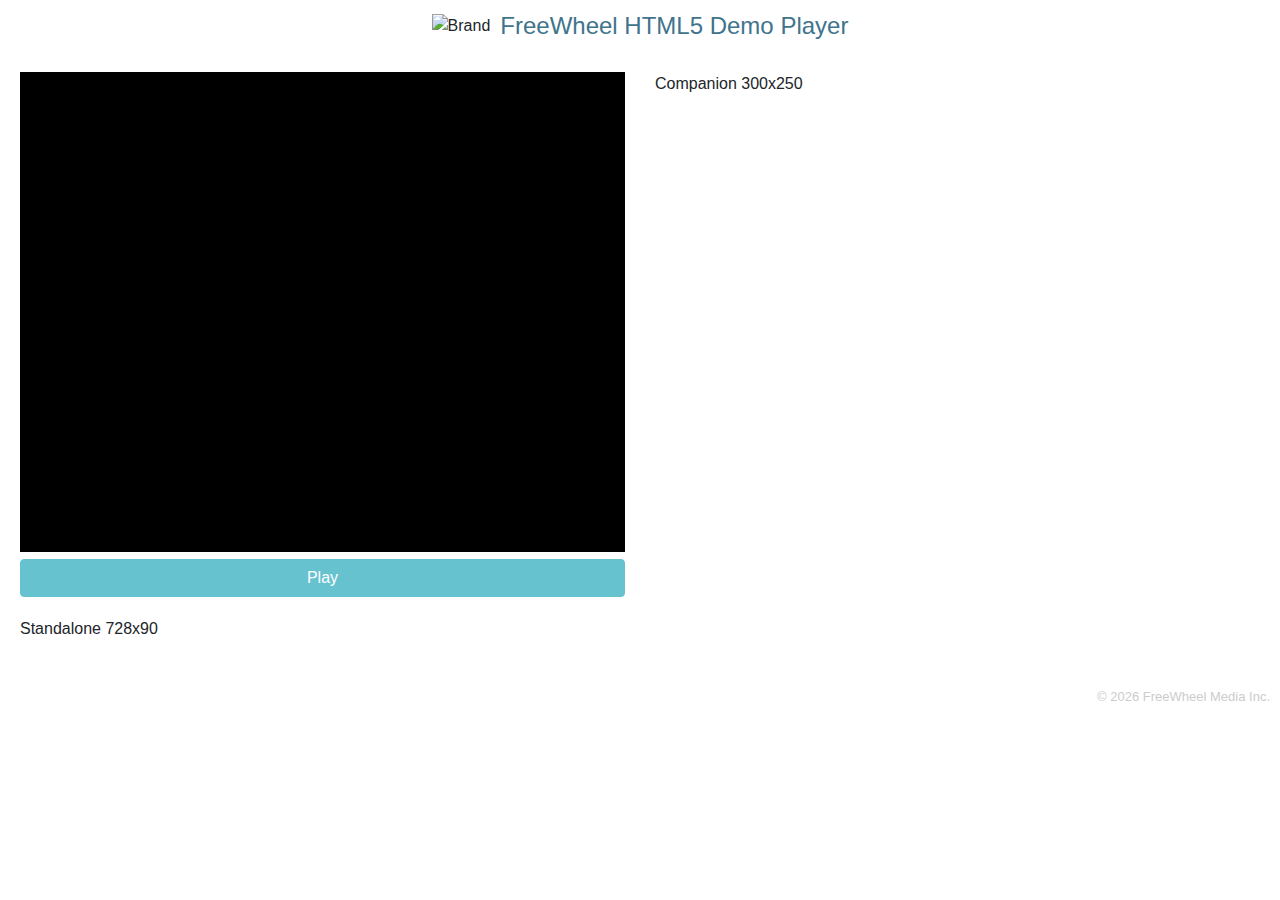
==== video.html @ 0a2617bb "Add files via upload" ====
<!Doctype html>
<html>
  <head>
    <meta charset="UTF-8">
    <title>FreeWheel HTML5 Demo Player</title>
    <link rel='icon' type='image/png' href='https://freewheel.com/favicon.ico'>
    <meta name="viewport" content="width=device-width, initial-scale=1.0"/>
    <script type="text/javascript" src="https://cdnjs.cloudflare.com/ajax/libs/jquery/3.4.1/jquery.js"></script>
    <link rel='stylesheet' href='https://stackpath.bootstrapcdn.com/bootstrap/4.3.1/css/bootstrap.min.css'
        integrity='sha384-ggOyR0iXCbMQv3Xipma34MD+dH/1fQ784/j6cY/iJTQUOhcWr7x9JvoRxT2MZw1T' crossorigin='anonymous' />
    <script src='https://stackpath.bootstrapcdn.com/bootstrap/4.3.1/js/bootstrap.min.js'
        integrity='sha384-JjSmVgyd0p3pXB1rRibZUAYoIIy6OrQ6VrjIEaFf/nJGzIxFDsf4x0xIM+B07jRM'
        crossorigin='anonymous'></script>
    <link rel="stylesheet" type="text/css" href="https://cdnjs.cloudflare.com/ajax/libs/font-awesome/5.8.2/css/all.css"/>
    <script type="text/javascript" src="https://mssl.fwmrm.net/libs/adm/7.0.0/AdManager.js"></script>
    <script type="text/javascript" src="player.js"></script>
    <style type="text/css">
        #standaloneContainer {
            margin-top: 20px;
        }
        #videoPlayer {
            height: 480px;
            width: 100%;
            background-color: #000;
        }
        .navbar a{
            margin: 5px;
        }
        footer{
            padding: 10px;
            text-align: right;
        }
        footer, footer a{
            font-size: small;
            color: #ccc;
        }
        #brandImg {
            margin-left: auto;
            display: inline-block;
        }
        #brandText {
            color: #40748c;
            font-size: x-large;
            font-weight: 300;
            margin-left: 10px;
            margin-right: auto;
            display: inline-block;
        }
        #displayBase {
            position: relative;
        }
    </style>
  </head>
  <body>
    <div class='navbar navbar-static-top' id='playerTitle'>
        <img alt='Brand' src='https://vi.freewheel.tv/static/images/ee_logo.png' id='brandImg' />
        <span id='brandText'>FreeWheel HTML5 Demo Player</span>
    </div>
    <div style="margin: 20px">
        <div class="row">
            <div class="col-lg-6" id="leftPanel">
                <div id="displayBase">
                    <video id="videoPlayer" webkit-playsinline playsinline>
                        <source src="https://s1.fwmrm.net/t/1/96749/62/36685630/192354742/freewheel_1650311431.mp4"/>
                    </video>
                </div>
                <div>
                    <button id="start" class="btn btn-info" style="width: 100%;" disabled>Play</button>
                </div>
                <div id="standaloneContainer">
                    <p>Standalone 728x90</p>
                    <span id="standaloneSlot" class="_fwph" >
                        <form id="_fw_form_standaloneSlot" style="display:none">
                            <input type="hidden" name="_fw_input_standaloneSlot" id="_fw_input_standaloneSlot" value="ptgt=p&amp;h=90&amp;w=728&amp;flag=+cmpn+fcai">
                        </form>
                        <span id="_fw_container_standaloneSlot"></span>
                    </span>
                </div>
            </div> <!-- col-lg-6 -->
            <div class="col-lg-6">
                <div id="companionContainer">
                    <p>Companion 300x250</p>
                    <span id="companionSlot" class="_fwph" >
                        <form id="_fw_form_companionSlot" style="display:none">
                            <input type="hidden" name="_fw_input_companionSlot" id="_fw_input_companionSlot" value="ptgt=p&amp;h=250&amp;w=300">
                        </form>
                        <span id="_fw_container_companionSlot"><!-- COMPANION_SLOT_1 --></span>
                    </span>
                </div>
            </div>
        </div>
    </div>
    <footer> 
        <span id="copyright">
            &copy;
            <script>document.getElementById('copyright').appendChild(document.createTextNode(new Date().getFullYear()))</script>
        </span>
        <a href="https://freewheel.com" target="_blank">FreeWheel Media Inc.</a>
    </footer>
    <script type="text/javascript">
    $(function() {
        var player = new tv.freewheel.DemoPlayer();
        player.requestAds();
		var $playButton = $('#start');
		var playButtonStatus = {
			currentState: 'init',
			init: function() {
				$playButton.bind('click', this.statusTranslate.bind(this));
			},
			statusTranslate: function() {
				switch (this.currentState) {
					case "paused":
						this.currentState = 'playing';
						player.resume();
						$playButton.text('Pause');
						break;
					case "playing":
						this.currentState = 'paused';
						player.pause();
						$playButton.text('Resume');
						break;
					case "init":
						this.currentState = 'playing';
						player.playPreroll();
						$playButton.text('Pause');
						break;
				}
			}
		}
		playButtonStatus.init();
    });
    </script>
  </body>
</html>
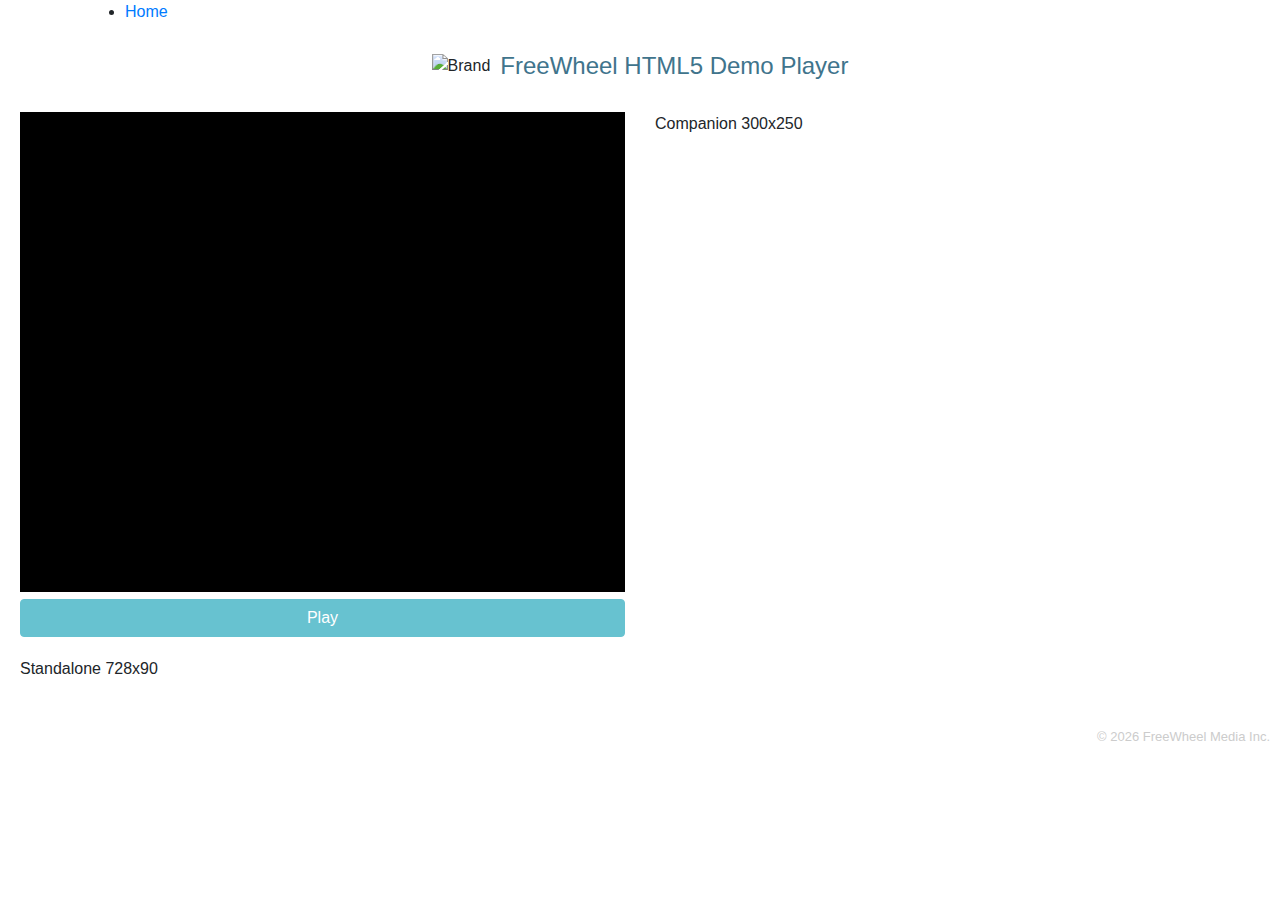
==== commit f0bce5d4: "Update video.html" ====
--- a/video.html
+++ b/video.html
@@ -5,6 +5,12 @@
     <title>FreeWheel HTML5 Demo Player</title>
     <link rel='icon' type='image/png' href='https://freewheel.com/favicon.ico'>
     <meta name="viewport" content="width=device-width, initial-scale=1.0"/>
+<nav id="navbar">
+			<div class="container">
+				<ul>
+					<li><a href="index.html">Home</a></li>
+				</ul>
+</nav>
     <script type="text/javascript" src="https://cdnjs.cloudflare.com/ajax/libs/jquery/3.4.1/jquery.js"></script>
     <link rel='stylesheet' href='https://stackpath.bootstrapcdn.com/bootstrap/4.3.1/css/bootstrap.min.css'
         integrity='sha384-ggOyR0iXCbMQv3Xipma34MD+dH/1fQ784/j6cY/iJTQUOhcWr7x9JvoRxT2MZw1T' crossorigin='anonymous' />
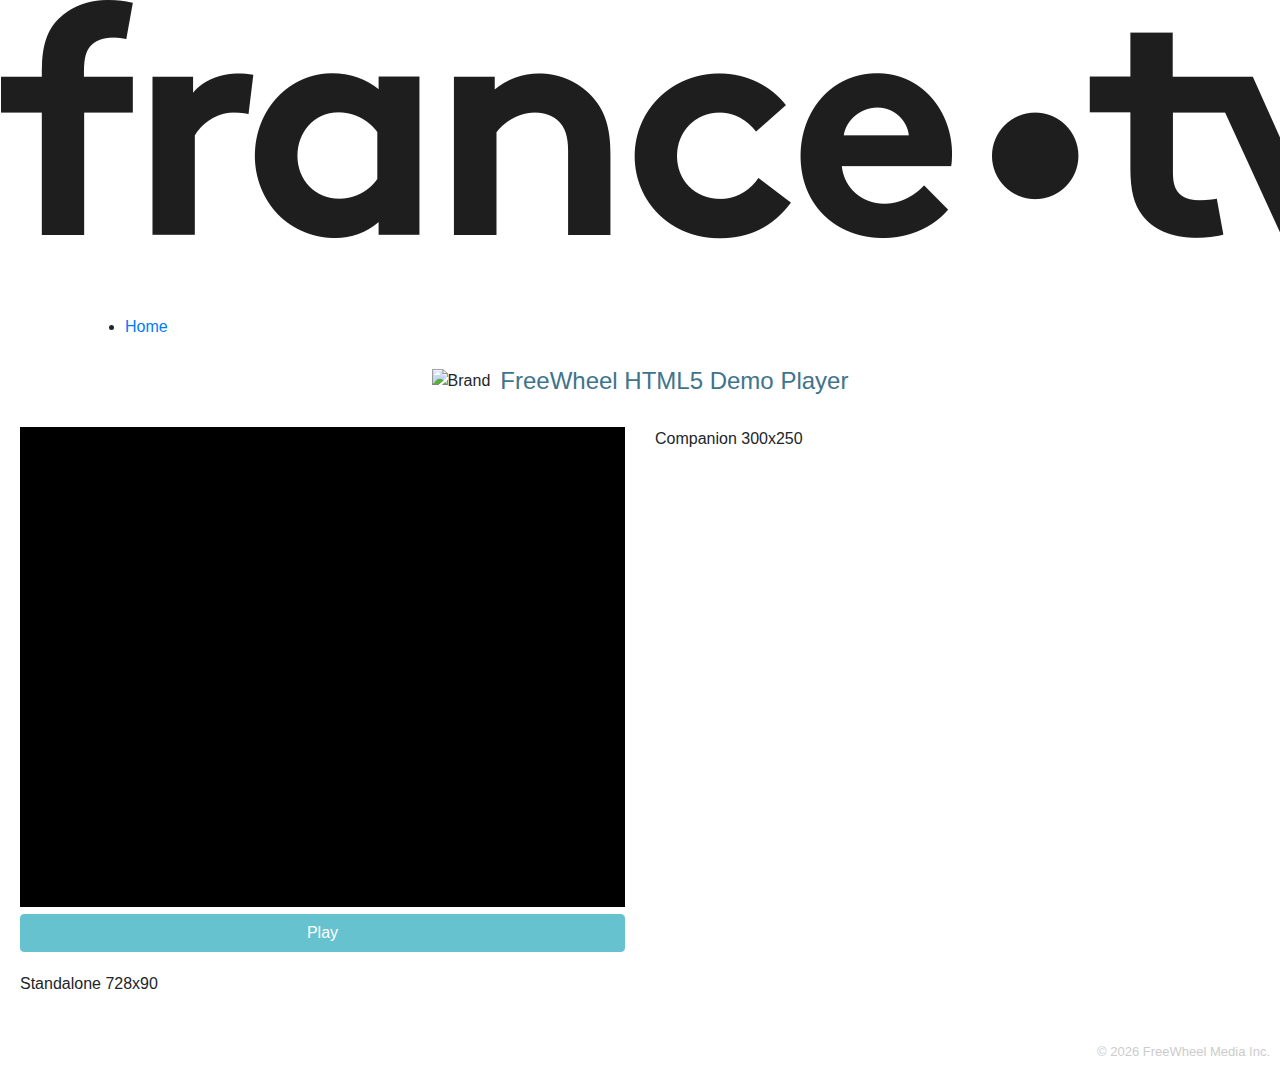
==== commit 7e35b385: "Update video.html" ====
--- a/video.html
+++ b/video.html
@@ -3,13 +3,14 @@
   <head>
     <meta charset="UTF-8">
     <title>FreeWheel HTML5 Demo Player</title>
+<a href="https://www.francetvpub.fr/" target="_blank"><img src="ftp.png" alt="France Télévision Publicité logo"></a>
     <link rel='icon' type='image/png' href='https://freewheel.com/favicon.ico'>
     <meta name="viewport" content="width=device-width, initial-scale=1.0"/>
 <nav id="navbar">
-			<div class="container">
-				<ul>
-					<li><a href="index.html">Home</a></li>
-				</ul>
+	<div class="container">
+		<ul>
+			<li><a href="index.html">Home</a></li>
+		</ul>
 </nav>
     <script type="text/javascript" src="https://cdnjs.cloudflare.com/ajax/libs/jquery/3.4.1/jquery.js"></script>
     <link rel='stylesheet' href='https://stackpath.bootstrapcdn.com/bootstrap/4.3.1/css/bootstrap.min.css'
@@ -20,6 +21,24 @@
     <link rel="stylesheet" type="text/css" href="https://cdnjs.cloudflare.com/ajax/libs/font-awesome/5.8.2/css/all.css"/>
     <script type="text/javascript" src="https://mssl.fwmrm.net/libs/adm/7.0.0/AdManager.js"></script>
     <script type="text/javascript" src="player.js"></script>
+<!-- DIDOMI CMP CONFIGURATION -->
+<script type="text/javascript">
+	// initialize CMP
+	if (new URLSearchParams(window.location.search).get('cmp') !== 'blocked') {
+	  window.gdprAppliesGlobally=true;(function(){function n(e){if(!window.frames[e]){ if(document.body&&document.body.firstChild){var t=document.body;var a=document.createElement("iframe"); a.style.display="none";a.name=e;a.title=e;t.insertBefore(a,t.firstChild)}else{setTimeout(function(){n(e)},5)}}} function e(a,r,o,e,i){function t(e,t,a){if(typeof a!=="function"){return}if(!window[r]){window[r]=[]}var n=false; if(i){n=i(e,t,a)}if(!n){window[r].push({command:e,parameter:t,callback:a})}}t.stub=true;function n(n){ if(!window[a]||window[a].stub!==true){return}if(!n.data){return}var r=typeof n.data==="string";var e; try{e=r?JSON.parse(n.data):n.data}catch(t){return}if(e[o]){var i=e[o];window[a](i.command,i.parameter, function(e,t){var a={};a.postMessageReturn={returnValue:e,success:t,callId:i.callId};n.source.postMessage(r?JSON.stringify(a):a,"*")})}} if(typeof window[a]!=="function"){window[a]=t;if(window.addEventListener){window.addEventListener("message",n,false)}else{ window.attachEvent("onmessage",n)}}}e("__uspapi","__uspapiBuffer","__uspapiCall","__uspapiReturn");n("__uspapiLocator") ;(function(){var f=function f(){var n="__tcfapiLocator";var i=[];var r=window;var e;function o(){var e=r.document;var t=!!r.frames[n];if(!t){if(e.body){ var a=e.createElement("iframe");a.style.cssText="display:none";a.name=n;e.body.appendChild(a)}else{setTimeout(o,5)}}return!t}function t(){var e; for(var t=arguments.length,a=new Array(t),n=0;n<t;n++){a[n]=arguments[n]}if(!a.length){return i}else if(a[0]==="setGdprApplies"){ if(a.length>3&&parseInt(a[1],10)===2&&typeof a[3]==="boolean"){e=a[3];if(typeof a[2]==="function"){a[2]("set",true)}}}else if(a[0]==="ping"){ var r={gdprApplies:e,cmpLoaded:false,cmpStatus:"stub"};if(typeof a[2]==="function"){a[2](r)}}else{i.push(a)}}function a(n){var r=typeof n.data==="string";var e={};try{if(r){e=JSON.parse(n.data)} else{e=n.data}}catch(t){}var i=e.__tcfapiCall;if(i){window.__tcfapi(i.command,i.version,function(e,t){var a={__tcfapiReturn:{returnValue:e,success:t,callId:i.callId}}; if(r){a=JSON.stringify(a)}n.source.postMessage(a,"*")},i.parameter)}}while(r){try{if(r.frames[n]){e=r;break}}catch(s){}if(r===window.top){break}r=r.parent}if(!e){o();r.__tcfapi=t; r.addEventListener("message",a,false)}};if(typeof module!=="undefined"){module.exports=f}else{f()}})();(function(e){var t=document.createElement("script");t.id="spcloader";t.type="text/javascript"; t.async=true;t.src="https://sdk.privacy-center.org/loader.js";t.charset="utf-8";var a=document.getElementsByTagName("script")[0];a.parentNode.insertBefore(t,a)})()})();
+	  window.didomiConfig = {
+		website: {
+			apiKey:"03f1af55-a479-4c1f-891a-7481345171ce",
+			name:'Didomi',
+			vendors:{ iab:{version: 2,all: true}, didomi: ['google'] }
+		},
+		notice: {
+		  position: 'bottom', showDataProcessing: true
+		}
+	  };
+	}
+</script>
+<!-- DIDOMI CMP CONFIGURATION END -->
     <style type="text/css">
         #standaloneContainer {
             margin-top: 20px;
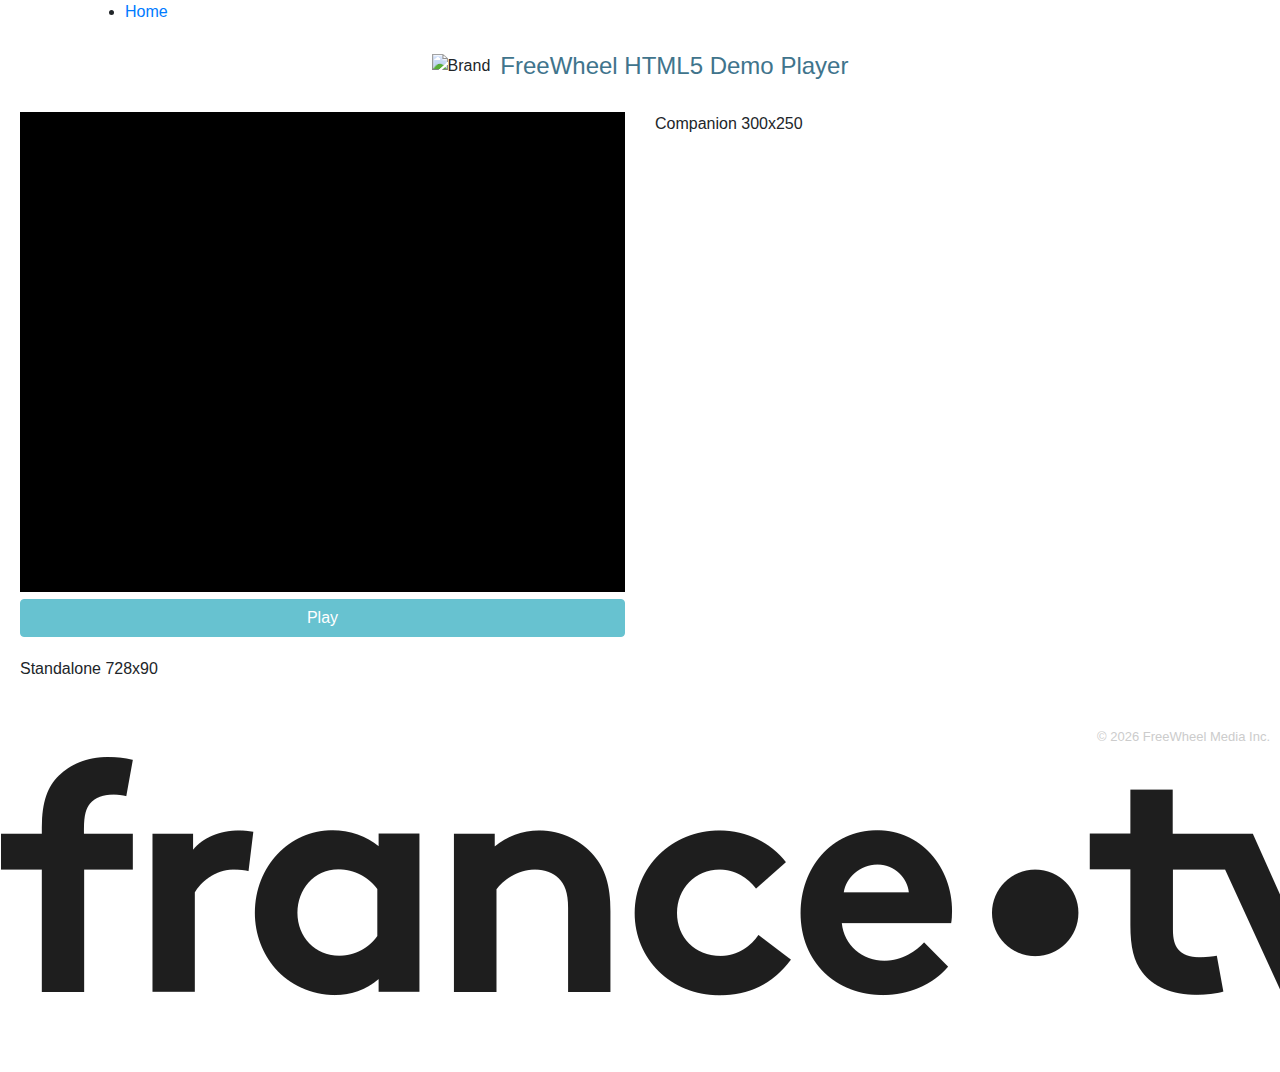
==== commit 946a7c7f: "Update video.html" ====
--- a/video.html
+++ b/video.html
@@ -3,7 +3,6 @@
   <head>
     <meta charset="UTF-8">
     <title>FreeWheel HTML5 Demo Player</title>
-<a href="https://www.francetvpub.fr/" target="_blank"><img src="ftp.png" alt="France Télévision Publicité logo"></a>
     <link rel='icon' type='image/png' href='https://freewheel.com/favicon.ico'>
     <meta name="viewport" content="width=device-width, initial-scale=1.0"/>
 <nav id="navbar">
@@ -156,4 +155,8 @@
     });
     </script>
   </body>
+<div id="footer">
+	<a href="https://www.francetvpub.fr/" target="_blank"><img src="ftp.png" alt="France Télévision Publicité logo"></a>
+	<!--<a href="https://www.flaticon.com/free-icons/planet" title="planet icons">Planet icons created by Freepik - Flaticon</a>-->
+</div>
 </html>
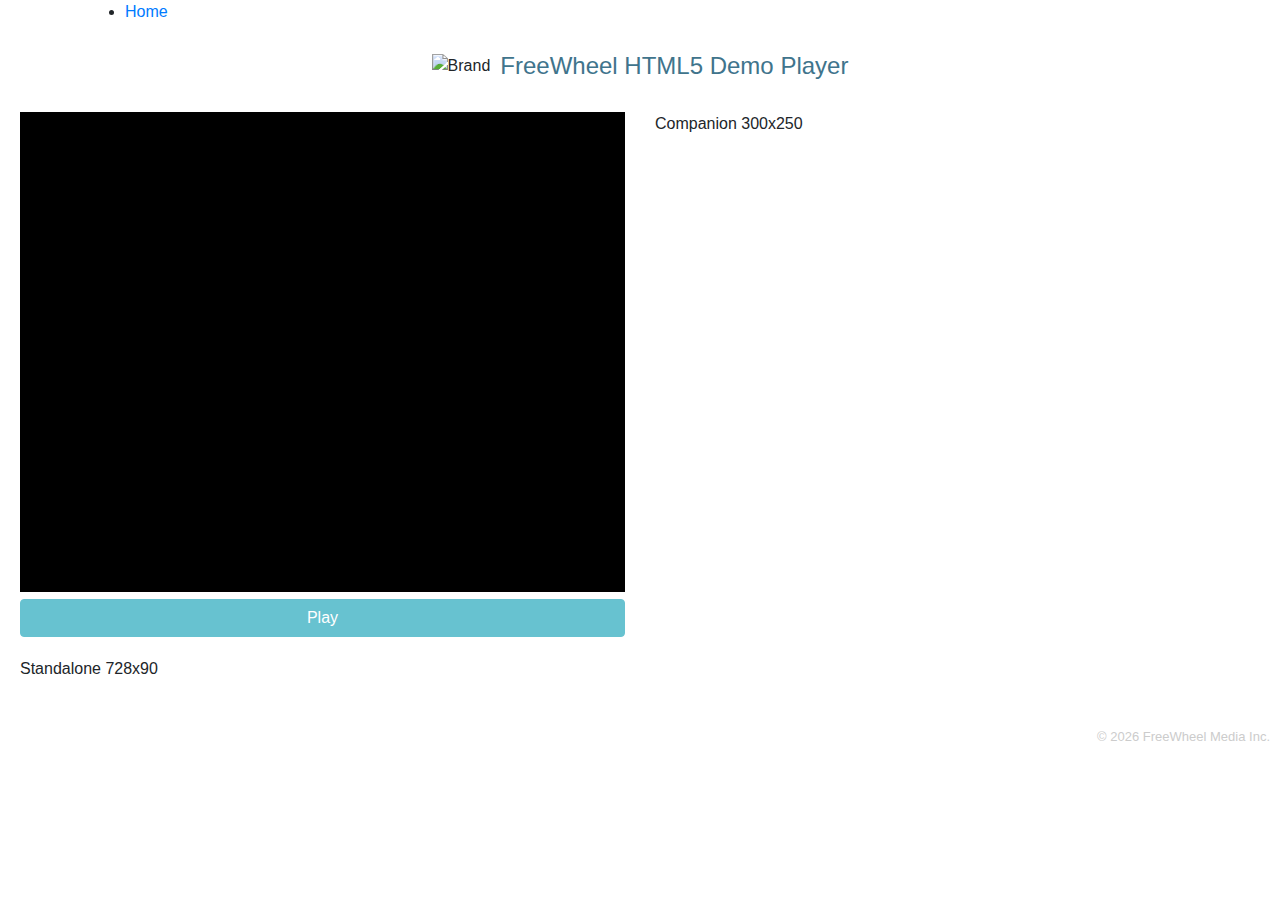
==== commit 56851406: "Update video.html" ====
--- a/video.html
+++ b/video.html
@@ -155,8 +155,4 @@
     });
     </script>
   </body>
-<div id="footer">
-	<a href="https://www.francetvpub.fr/" target="_blank"><img src="ftp.png" alt="France Télévision Publicité logo"></a>
-	<!--<a href="https://www.flaticon.com/free-icons/planet" title="planet icons">Planet icons created by Freepik - Flaticon</a>-->
-</div>
 </html>
